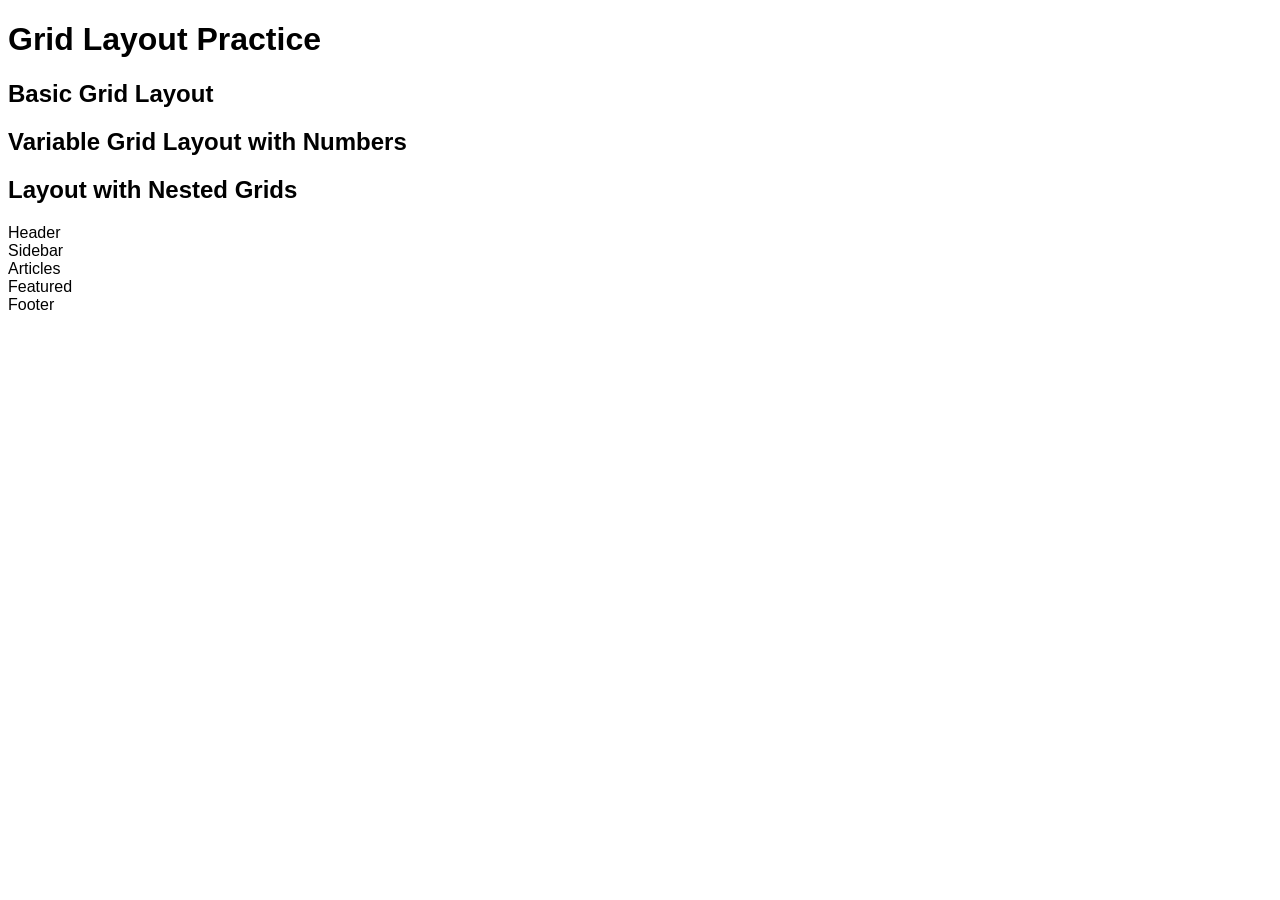
==== beginning/part1/index.html @ 10fd2d4d "files" ====
<!DOCTYPE html>
<html lang="en">
<head>
    <meta charset="UTF-8">
    <meta name="viewport" content="width=device-width, initial-scale=1.0">
    <title>Grid Layout Practice</title>
    <link rel="stylesheet" href="css/styles.css">
</head>
<body>
    <h1>Grid Layout Practice</h1>
    <h2>Basic Grid Layout</h2>
    <div class="g1"></div>

    <h2>Variable Grid Layout with Numbers</h2>
    <div class="g2"></div>

    <h2>Layout with Nested Grids</h2>
    <div class="g3">
        <header>Header</header>
        <aside>Sidebar</aside>
        <main>
            <div class="articles">Articles</div>
            <div class="featured">Featured</div>
        </main>
        <footer>Footer</footer>
    </div>
</body>
</html>
---- beginning/part1/css/styles.css ----
body {
    font-size: 16px;
    font-family: Verdana, Geneva, Tahoma, sans-serif;
}
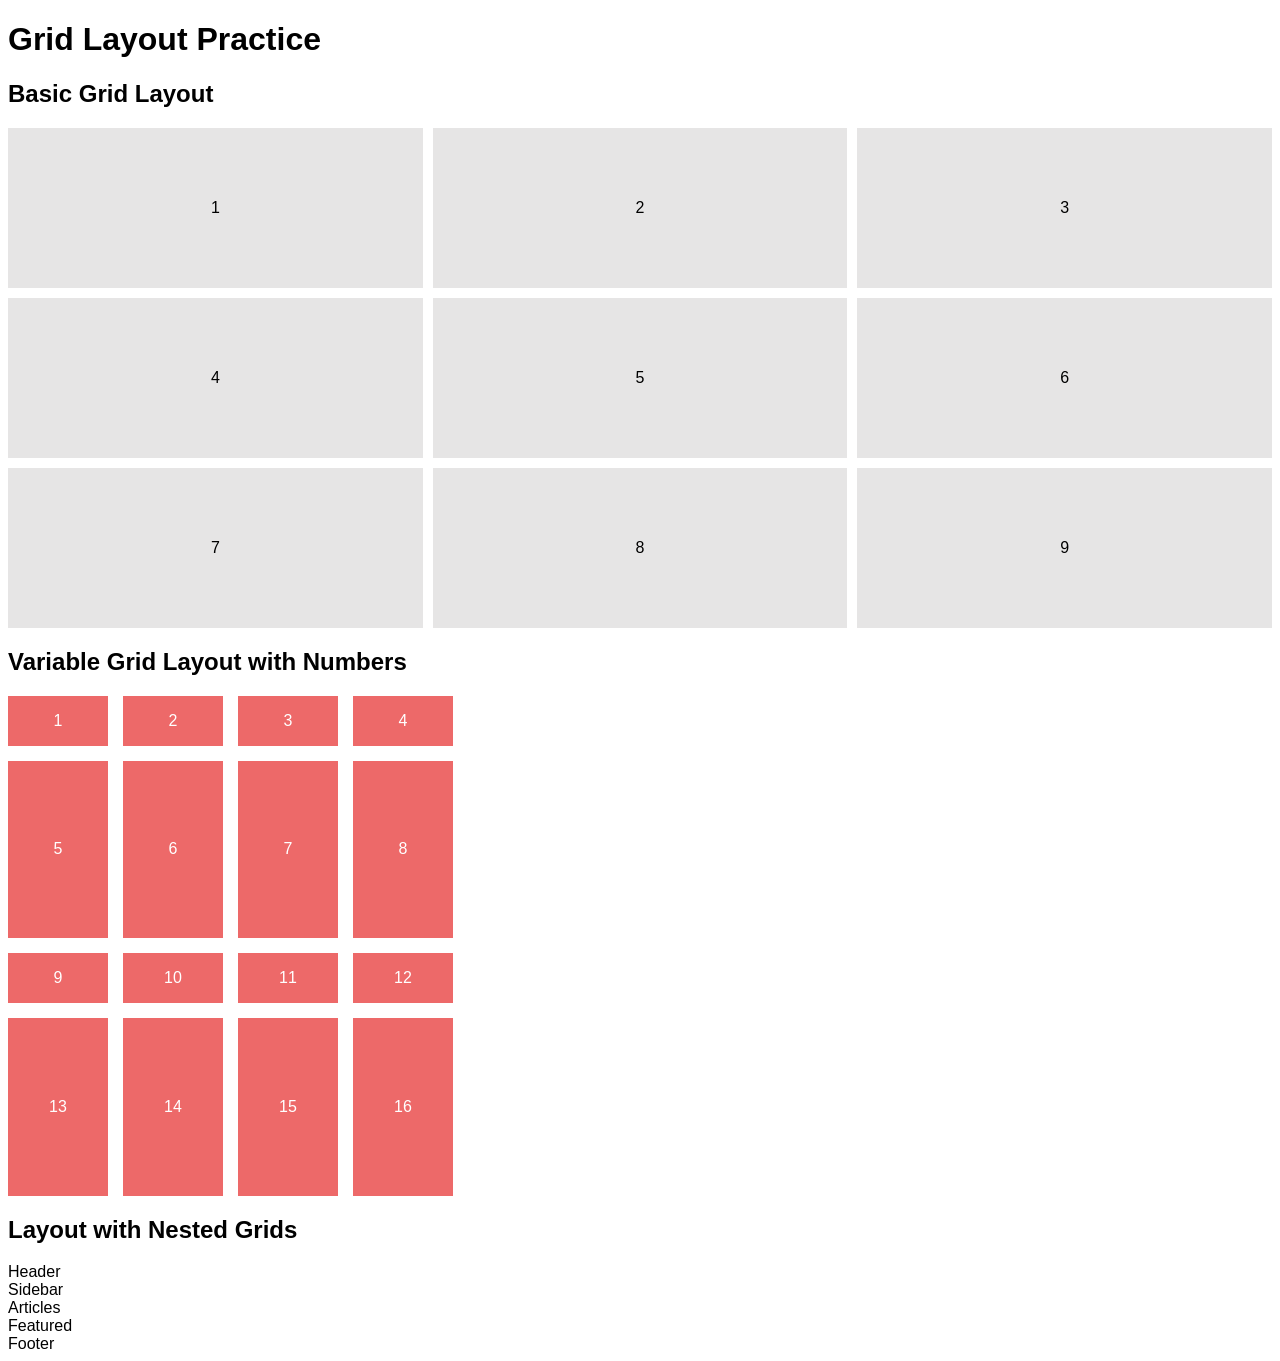
==== commit 67bf34f2: "changes" ====
--- a/beginning/part1/index.html
+++ b/beginning/part1/index.html
@@ -9,10 +9,37 @@
 <body>
     <h1>Grid Layout Practice</h1>
     <h2>Basic Grid Layout</h2>
-    <div class="g1"></div>
+    <div class="g1">
+        <div class="item i1">1</div>
+        <div class="item i2">2</div>
+        <div class="item i3">3</div>
+        <div class="item i4">4</div>
+        <div class="item i5">5</div>
+        <div class="item i6">6</div>
+        <div class="item i7">7</div>
+        <div class="item i8">8</div>
+        <div class="item i9">9</div>
+    </div>
 
     <h2>Variable Grid Layout with Numbers</h2>
-    <div class="g2"></div>
+    <div class="g2">
+        <div class="item i1">1</div>
+        <div class="item i2">2</div>
+        <div class="item i3">3</div>
+        <div class="item i4">4</div>
+        <div class="item i5">5</div>
+        <div class="item i6">6</div>
+        <div class="item i7">7</div>
+        <div class="item i8">8</div>
+        <div class="item i9">9</div>
+        <div class="item i10">10</div>
+        <div class="item i11">11</div>
+        <div class="item i12">12</div>
+        <div class="item i13">13</div>
+        <div class="item i14">14</div>
+        <div class="item i15">15</div>
+        <div class="item i16">16</div>
+    </div>
 
     <h2>Layout with Nested Grids</h2>
     <div class="g3">
--- a/beginning/part1/css/styles.css
+++ b/beginning/part1/css/styles.css
@@ -2,3 +2,32 @@
     font-size: 16px;
     font-family: Verdana, Geneva, Tahoma, sans-serif;
 }
+
+.g1 .item {
+    align-content: center;
+    text-align: center;
+    background-color: rgb(230, 229, 229);
+}
+
+.g1 {
+    display: grid;
+    grid-template-columns: repeat(3, 1fr);
+    grid-template-rows: repeat(3, 1fr);
+    gap: 10px;
+    height: 500px;
+}
+
+.g2 .item {
+    align-content: center;
+    text-align: center;
+    background-color: rgb(237, 105, 105);
+    color: white;
+}
+
+.g2 {
+    display: grid;
+    grid-template-columns: repeat(4, 100px);
+    grid-template-rows: 50px 1fr 50px 1fr;
+    gap: 15px;
+    height: 500px;
+}
